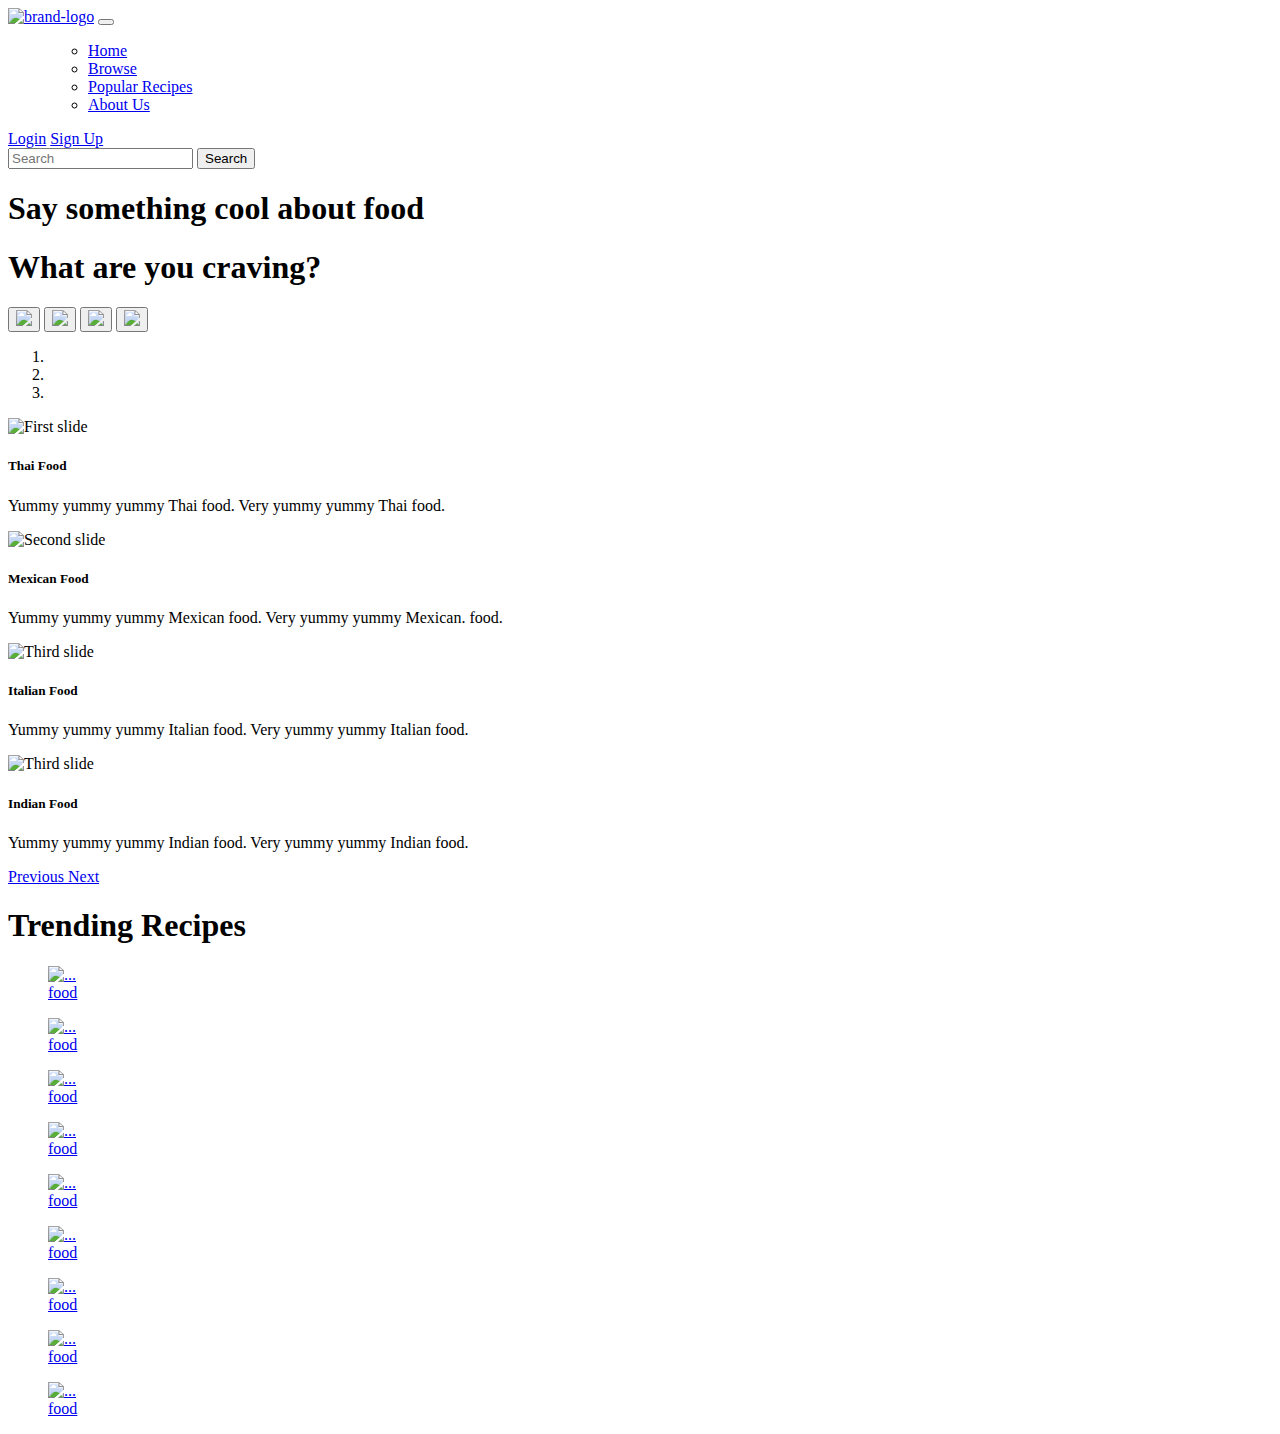
==== index.html @ 35e58980 "Add files via upload" ====
<!DOCTYPE html>
<html lang="en">

<head>
  <meta charset="UTF-8">
  <meta http-equiv="X-UA-Compatible" content="IE=edge">
  <meta name="viewport" content="width=device-width, initial-scale=1.0">
  <title>Scrum Yum</title>
  <link href="https://cdn.jsdelivr.net/npm/bootstrap@5.0.2/dist/css/bootstrap.min.css" rel="stylesheet"
    integrity="sha384-EVSTQN3/azprG1Anm3QDgpJLIm9Nao0Yz1ztcQTwFspd3yD65VohhpuuCOmLASjC" crossorigin="anonymous">
  <link rel="stylesheet" href="style.css" />
</head>

<body>

  <!--start of navbar-->
  <nav class="navbar navbar-expand-md navbar-light bg-light">
    <div class="container-fluid">
      <a class="navbar-brand" href="#"><img src="https://cdn.pixabay.com/photo/2015/04/23/22/00/tree-736885_1280.jpg"
          width="70px" height="70px" alt="brand-logo"></a>
      <button class="navbar-toggler" type="button" data-bs-toggle="collapse" data-bs-target="#navbarSupportedContent"
        aria-controls="navbarSupportedContent" aria-expanded="false" aria-label="Toggle navigation">
        <span class="navbar-toggler-icon"></span>
      </button>
      <div class="collapse navbar-collapse" id="navbarSupportedContent">
        <ul class="navbar-nav me-auto mb-2 mb-lg-0">
          <div class="collapse navbar-collapse" id="navbarSupportedContent">
            <ul class="navbar-nav me-auto mb-2 mb-lg-0">
              <li class="nav-item">
                <a class="nav-link active" aria-current="page" href="/index.html">Home</a>
              </li>
              <li class="nav-item">
                <a class="nav-link active" aria-current="page" href="#">Browse</a>
              </li>
              <li class="nav-item">
                <a class="nav-link active" href="#">Popular Recipes</a>
              </li>
              <li class="nav-item">
                <a class="nav-link active" href="/aboutus.html">About Us</a>
              </li>
            </ul>
          </div>
      </div>
      <a class="btn btn-primary" href="/login.html" role="button">Login</a>
      <a class="btn btn-primary" href="/signup.html" role="button">Sign Up</a>
  </nav>
  <!--end of navbar-->


  <!--start of search banner-->
  <div class="searchbanner">
    <form class="d-flex">
      <input class="form-control me-2" type="search" placeholder="Search" aria-label="Search">
      <button class="btn btn-outline-success" type="submit">Search</button>
    </form>
    <h1 class="cool">Say something cool about food</h1>
  </div>
  <!--end of search banner-->
  <!--start of title for carousel-->
  <h1 class="title">What are you craving?</h1>
  <!--end of title for carousel-->

  <!--start of carousel-->
  <div id="carouselExampleIndicators" class="carousel slide carousel-fade" data-ride="carousel">

    <!--start of carousel thumbnail-->
    <div class="slider carousel-indicators position-absolute">
      <button type="button" data-bs-target="#carouselExampleIndicatorsLeft" data-bs-slide-to="0" class="active"
        aria-current="true" aria-label="Slide 1">
        <img class="d-block w-100" src="/images/thai.jpg" class="img-fluid" />
      </button>

      <button type="button" data-bs-target="#carouselExampleIndicatorsLeft" data-bs-slide-to="1" aria-label="Slide 2">
        <img class="d-block w-100" src="/images/mexican.jpg" class="img-fluid" />
      </button>

      <button type="button" data-bs-target="#carouselExampleIndicatorsLeft" data-bs-slide-to="2" aria-label="Slide 3">
        <img class="d-block w-100" src="/images/italian.jpg" class="img-fluid" />
      </button>

      <button type="button" data-bs-target="#carouselExampleIndicatorsLeft" data-bs-slide-to="3" aria-label="Slide 4">
        <img class="d-block w-100" src="/images/indian.jpg" class="img-fluid" />
      </button>
    </div>
    <!--end of carousel thumbnail-->

    <!--start of carousel slides-->
    <ol class="carousel-indicators">
      <li data-target="#carouselExampleIndicators" data-slide-to="0" class="active"></li>
      <li data-target="#carouselExampleIndicators" data-slide-to="1"></li>
      <li data-target="#carouselExampleIndicators" data-slide-to="2"></li>
    </ol>
    <div class="carousel-inner">
      <div class="carousel-item active">
        <img class="d-block w-100" src="images/thai.jpg" alt="First slide">
        <div class="carousel-caption d-none d-sm-block">
          <h5>Thai Food</h5>
          <p>Yummy yummy yummy Thai food. Very yummy yummy Thai food.</p>
        </div>
      </div>
      <div class="carousel-item">
        <img class="d-block w-100" src="/images/mexican.jpg" alt="Second slide">
        <div class="carousel-caption d-none d-sm-block">
          <h5>Mexican Food</h5>
          <p>Yummy yummy yummy Mexican food. Very yummy yummy Mexican. food.</p>
        </div>
      </div>
      <div class="carousel-item">
        <img class="d-block w-100" src="/images/italian.jpg" alt="Third slide">
        <div class="carousel-caption d-none d-sm-block">
          <h5>Italian Food</h5>
          <p>Yummy yummy yummy Italian food. Very yummy yummy Italian food.</p>
        </div>
      </div>
      <div class="carousel-item">
        <img class="d-block w-100" src="/images/indian.jpg" alt="Third slide">
        <div class="carousel-caption d-none d-sm-block">
          <h5>Indian Food</h5>
          <p>Yummy yummy yummy Indian food. Very yummy yummy Indian food.</p>
        </div>
      </div>
    </div>
    <!--end of carousel slides-->

    <!--start of carousel controls-->
    <a class="carousel-control-prev" href="#carouselExampleIndicators" role="button" data-slide="prev">
      <span class="carousel-control-prev-icon" aria-hidden="true"></span>
      <span class="sr-only">Previous</span>
    </a>
    <a class="carousel-control-next" href="#carouselExampleIndicators" role="button" data-slide="next">
      <span class="carousel-control-next-icon" aria-hidden="true"></span>
      <span class="sr-only">Next</span>
    </a>
    <!--end of carousel controls-->
  </div>
  <!--end of carousel-->

  <!--start of trending title-->
  <h1 class="title2">Trending Recipes</h1>
  <!--end of trending title-->

  <!--start of trending gallery-->
  <section class="container membergallery">
    <div class="row">
      <div class="col">
        <figure class="figure">
          <a href="/aboutus.html"><img src="./images/thai.jpg" class="figure-img img-fluid rounded" alt="..."></a>
          <figcaption class="figure-caption text-end"><a href="/aboutus.html">food</a></figcaption>
        </figure>
      </div>
      <div class="col">
        <figure class="figure">
          <a href="/aboutus.html"><img src="./images/thai.jpg" class="figure-img img-fluid rounded" alt="..."></a>
          <figcaption class="figure-caption text-end"><a href="/aboutus.html">food</a></figcaption>
        </figure>
      </div>
      <div class="col">
        <figure class="figure">
          <a href="/aboutus.html"><img src="./images/thai.jpg" class="figure-img img-fluid rounded" alt="..."></a>
          <figcaption class="figure-caption text-end"><a href="/aboutus.html">food</a></figcaption>
        </figure>
      </div>

    </div>
    <div class="row">
      <div class="col">
        <figure class="figure">
          <a href="/aboutus.html"><img src="./images/thai.jpg" class="figure-img img-fluid rounded" alt="..."></a>
          <figcaption class="figure-caption text-end"><a href="/aboutus.html">food</a></figcaption>
        </figure>
      </div>
      <div class="col">
        <figure class="figure">
          <a href="/aboutus.html"><img src="./images/thai.jpg" class="figure-img img-fluid rounded" alt="..."></a>
          <figcaption class="figure-caption text-end"><a href="/aboutus.html">food</a></figcaption>
        </figure>
      </div>
      <div class="col">
        <figure class="figure">
          <a href="/aboutus.html"><img src="./images/thai.jpg" class="figure-img img-fluid rounded" alt="..."></a>
          <figcaption class="figure-caption text-end"><a href="/aboutus.html">food</a></figcaption>
        </figure>
      </div>

    </div>
    <div class="row">
      <div class="col">
        <figure class="figure">
          <a href="/aboutus.html"><img src="./images/thai.jpg" class="figure-img img-fluid rounded" alt="..."></a>
          <figcaption class="figure-caption text-end"><a href="/aboutus.html">food</a></figcaption>
        </figure>
      </div>
      <div class="col">
        <figure class="figure">
          <a href="/aboutus.html"><img src="./images/thai.jpg" class="figure-img img-fluid rounded" alt="..."></a>
          <figcaption class="figure-caption text-end"><a href="/aboutus.html">food</a></figcaption>
        </figure>
      </div>
      <div class="col">
        <figure class="figure">
          <a href="/aboutus.html"><img src="./images/thai.jpg" class="figure-img img-fluid rounded" alt="..."></a>
          <figcaption class="figure-caption text-end"><a href="/aboutus.html">food</a></figcaption>
        </figure>
      </div>

    </div>
  </section>

  <!--end of trending gallery-->
</body>
<script src="https://code.jquery.com/jquery-3.3.1.slim.min.js"
  integrity="sha384-q8i/X+965DzO0rT7abK41JStQIAqVgRVzpbzo5smXKp4YfRvH+8abtTE1Pi6jizo" crossorigin="anonymous"></script>
<script src="https://cdn.jsdelivr.net/npm/popper.js@1.14.7/dist/umd/popper.min.js"
  integrity="sha384-UO2eT0CpHqdSJQ6hJty5KVphtPhzWj9WO1clHTMGa3JDZwrnQq4sF86dIHNDz0W1" crossorigin="anonymous"></script>
<script src="https://cdn.jsdelivr.net/npm/bootstrap@4.3.1/dist/js/bootstrap.min.js"
  integrity="sha384-JjSmVgyd0p3pXB1rRibZUAYoIIy6OrQ6VrjIEaFf/nJGzIxFDsf4x0xIM+B07jRM" crossorigin="anonymous"></script>
<script src="https://cdn.jsdelivr.net/npm/bootstrap@5.2.0/dist/js/bootstrap.bundle.min.js"
  integrity="sha384-A3rJD856KowSb7dwlZdYEkO39Gagi7vIsF0jrRAoQmDKKtQBHUuLZ9AsSv4jD4Xa" crossorigin="anonymous"></script>

</html>
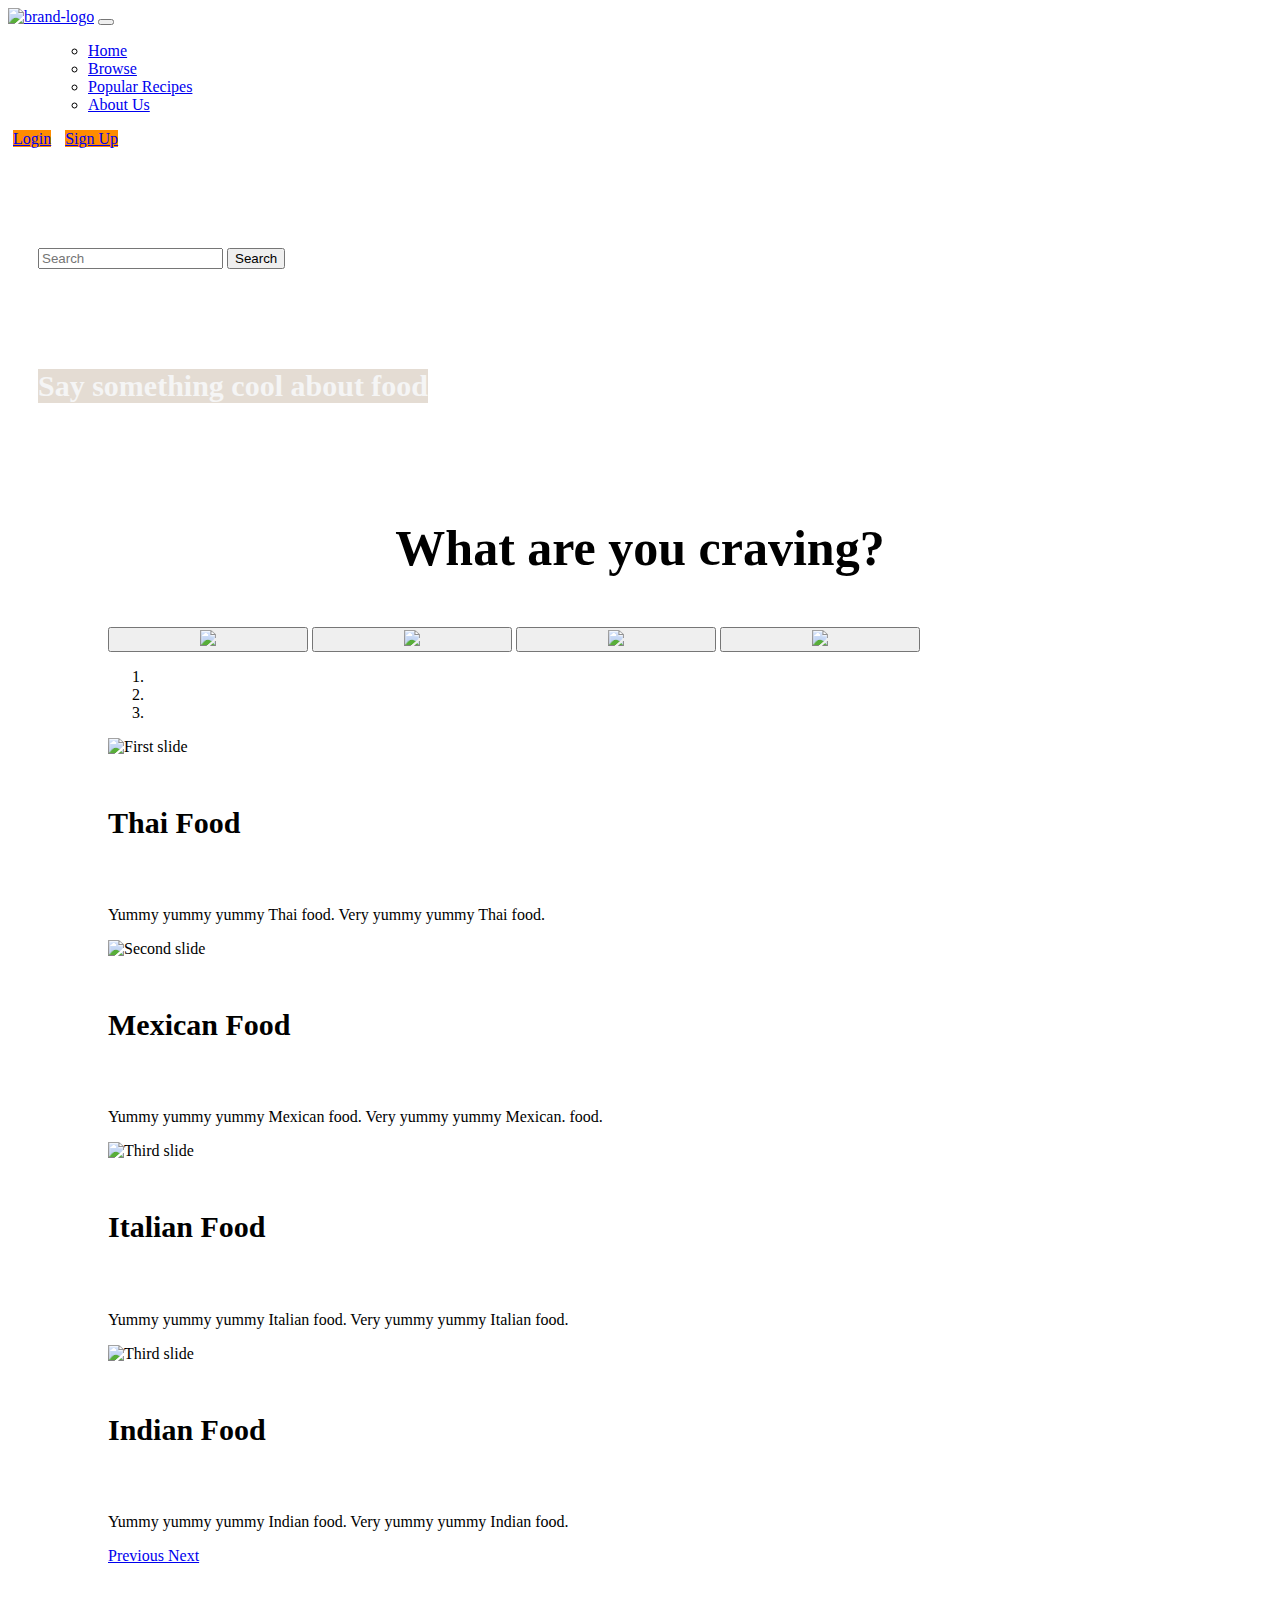
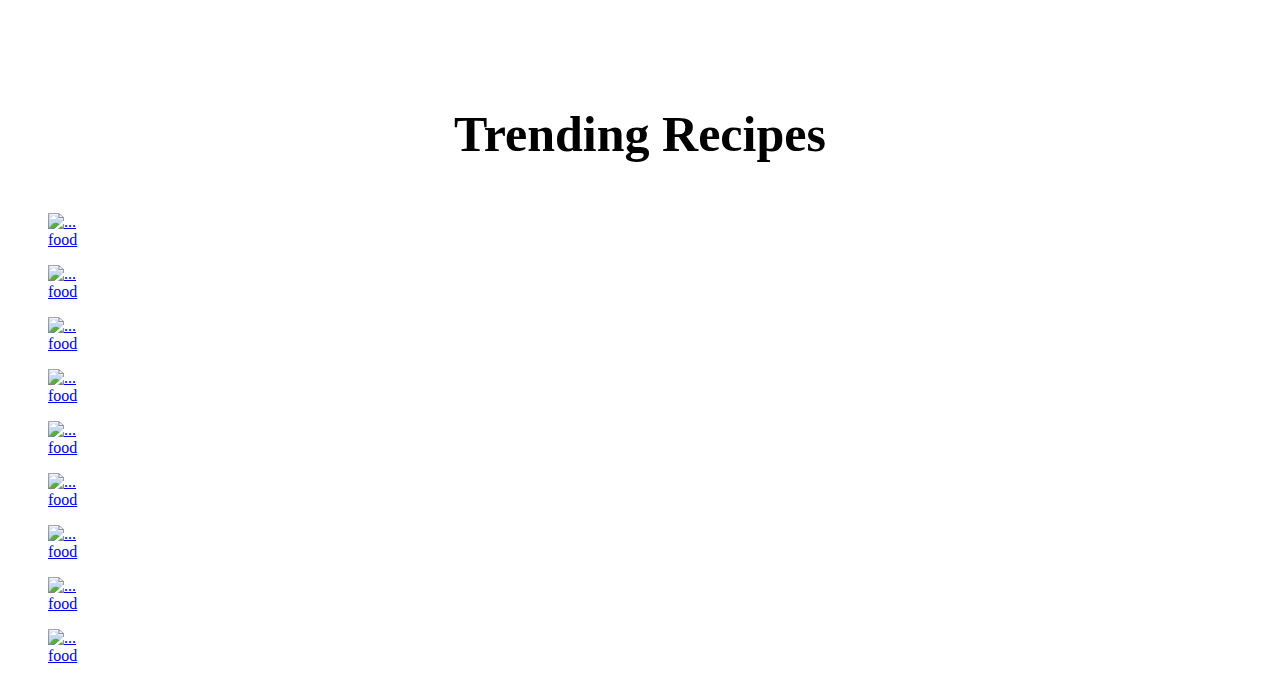
==== commit 494bf485: "fixed links" ====
--- a/index.html
+++ b/index.html
@@ -27,7 +27,7 @@
           <div class="collapse navbar-collapse" id="navbarSupportedContent">
             <ul class="navbar-nav me-auto mb-2 mb-lg-0">
               <li class="nav-item">
-                <a class="nav-link active" aria-current="page" href="/index.html">Home</a>
+                <a class="nav-link active" aria-current="page" href="/group5-roughdraft/index.html">Home</a>
               </li>
               <li class="nav-item">
                 <a class="nav-link active" aria-current="page" href="#">Browse</a>
@@ -36,13 +36,13 @@
                 <a class="nav-link active" href="#">Popular Recipes</a>
               </li>
               <li class="nav-item">
-                <a class="nav-link active" href="/aboutus.html">About Us</a>
+                <a class="nav-link active" href="/group5-roughdraft/pages/aboutus.html">About Us</a>
               </li>
             </ul>
           </div>
       </div>
-      <a class="btn btn-primary" href="/login.html" role="button">Login</a>
-      <a class="btn btn-primary" href="/signup.html" role="button">Sign Up</a>
+      <a class="btn btn-primary" href="/group5-roughdraft/pages/login.html" role="button">Login</a>
+      <a class="btn btn-primary" href="/group5-roughdraft/pages/signup.html" role="button">Sign Up</a>
   </nav>
   <!--end of navbar-->
 
@@ -67,19 +67,19 @@
     <div class="slider carousel-indicators position-absolute">
       <button type="button" data-bs-target="#carouselExampleIndicatorsLeft" data-bs-slide-to="0" class="active"
         aria-current="true" aria-label="Slide 1">
-        <img class="d-block w-100" src="/images/thai.jpg" class="img-fluid" />
+        <img class="d-block w-100" src="/group5-roughdraft/images/thai.jpg" class="img-fluid" />
       </button>
 
       <button type="button" data-bs-target="#carouselExampleIndicatorsLeft" data-bs-slide-to="1" aria-label="Slide 2">
-        <img class="d-block w-100" src="/images/mexican.jpg" class="img-fluid" />
+        <img class="d-block w-100" src="/group5-roughdraft/images/mexican.jpg" class="img-fluid" />
       </button>
 
       <button type="button" data-bs-target="#carouselExampleIndicatorsLeft" data-bs-slide-to="2" aria-label="Slide 3">
-        <img class="d-block w-100" src="/images/italian.jpg" class="img-fluid" />
+        <img class="d-block w-100" src="/group5-roughdraft/images/italian.jpg" class="img-fluid" />
       </button>
 
       <button type="button" data-bs-target="#carouselExampleIndicatorsLeft" data-bs-slide-to="3" aria-label="Slide 4">
-        <img class="d-block w-100" src="/images/indian.jpg" class="img-fluid" />
+        <img class="d-block w-100" src="/group5-roughdraft/images/indian.jpg" class="img-fluid" />
       </button>
     </div>
     <!--end of carousel thumbnail-->
@@ -92,28 +92,28 @@
     </ol>
     <div class="carousel-inner">
       <div class="carousel-item active">
-        <img class="d-block w-100" src="images/thai.jpg" alt="First slide">
+        <img class="d-block w-100" src="/group5-roughdraft/images/thai.jpg" alt="First slide">
         <div class="carousel-caption d-none d-sm-block">
           <h5>Thai Food</h5>
           <p>Yummy yummy yummy Thai food. Very yummy yummy Thai food.</p>
         </div>
       </div>
       <div class="carousel-item">
-        <img class="d-block w-100" src="/images/mexican.jpg" alt="Second slide">
+        <img class="d-block w-100" src="/group5-roughdraft/images/mexican.jpg" alt="Second slide">
         <div class="carousel-caption d-none d-sm-block">
           <h5>Mexican Food</h5>
           <p>Yummy yummy yummy Mexican food. Very yummy yummy Mexican. food.</p>
         </div>
       </div>
       <div class="carousel-item">
-        <img class="d-block w-100" src="/images/italian.jpg" alt="Third slide">
+        <img class="d-block w-100" src="/group5-roughdraft/images/italian.jpg" alt="Third slide">
         <div class="carousel-caption d-none d-sm-block">
           <h5>Italian Food</h5>
           <p>Yummy yummy yummy Italian food. Very yummy yummy Italian food.</p>
         </div>
       </div>
       <div class="carousel-item">
-        <img class="d-block w-100" src="/images/indian.jpg" alt="Third slide">
+        <img class="d-block w-100" src="/group5-roughdraft/images/indian.jpg" alt="Third slide">
         <div class="carousel-caption d-none d-sm-block">
           <h5>Indian Food</h5>
           <p>Yummy yummy yummy Indian food. Very yummy yummy Indian food.</p>
@@ -144,19 +144,19 @@
     <div class="row">
       <div class="col">
         <figure class="figure">
-          <a href="/aboutus.html"><img src="./images/thai.jpg" class="figure-img img-fluid rounded" alt="..."></a>
-          <figcaption class="figure-caption text-end"><a href="/aboutus.html">food</a></figcaption>
-        </figure>
-      </div>
-      <div class="col">
-        <figure class="figure">
-          <a href="/aboutus.html"><img src="./images/thai.jpg" class="figure-img img-fluid rounded" alt="..."></a>
-          <figcaption class="figure-caption text-end"><a href="/aboutus.html">food</a></figcaption>
-        </figure>
-      </div>
-      <div class="col">
-        <figure class="figure">
-          <a href="/aboutus.html"><img src="./images/thai.jpg" class="figure-img img-fluid rounded" alt="..."></a>
+          <a href="/aboutus.html"><img src="/group5-roughdraft/images/thai.jpg" class="figure-img img-fluid rounded" alt="..."></a>
+          <figcaption class="figure-caption text-end"><a href="/aboutus.html">food</a></figcaption>
+        </figure>
+      </div>
+      <div class="col">
+        <figure class="figure">
+          <a href="/aboutus.html"><img src="/group5-roughdraft/images/mexican.jpg" class="figure-img img-fluid rounded" alt="..."></a>
+          <figcaption class="figure-caption text-end"><a href="/aboutus.html">food</a></figcaption>
+        </figure>
+      </div>
+      <div class="col">
+        <figure class="figure">
+          <a href="/aboutus.html"><img src="/group5-roughdraft/images/italian.jpg" class="figure-img img-fluid rounded" alt="..."></a>
           <figcaption class="figure-caption text-end"><a href="/aboutus.html">food</a></figcaption>
         </figure>
       </div>
@@ -165,19 +165,19 @@
     <div class="row">
       <div class="col">
         <figure class="figure">
-          <a href="/aboutus.html"><img src="./images/thai.jpg" class="figure-img img-fluid rounded" alt="..."></a>
-          <figcaption class="figure-caption text-end"><a href="/aboutus.html">food</a></figcaption>
-        </figure>
-      </div>
-      <div class="col">
-        <figure class="figure">
-          <a href="/aboutus.html"><img src="./images/thai.jpg" class="figure-img img-fluid rounded" alt="..."></a>
-          <figcaption class="figure-caption text-end"><a href="/aboutus.html">food</a></figcaption>
-        </figure>
-      </div>
-      <div class="col">
-        <figure class="figure">
-          <a href="/aboutus.html"><img src="./images/thai.jpg" class="figure-img img-fluid rounded" alt="..."></a>
+          <a href="/aboutus.html"><img src="/group5-roughdraft/images/indian.jpg" class="figure-img img-fluid rounded" alt="..."></a>
+          <figcaption class="figure-caption text-end"><a href="/aboutus.html">food</a></figcaption>
+        </figure>
+      </div>
+      <div class="col">
+        <figure class="figure">
+          <a href="/aboutus.html"><img src="/group5-roughdraft/images/thai.jpg" class="figure-img img-fluid rounded" alt="..."></a>
+          <figcaption class="figure-caption text-end"><a href="/aboutus.html">food</a></figcaption>
+        </figure>
+      </div>
+      <div class="col">
+        <figure class="figure">
+          <a href="/aboutus.html"><img src="/group5-roughdraft/images/thai.jpg" class="figure-img img-fluid rounded" alt="..."></a>
           <figcaption class="figure-caption text-end"><a href="/aboutus.html">food</a></figcaption>
         </figure>
       </div>
@@ -186,19 +186,19 @@
     <div class="row">
       <div class="col">
         <figure class="figure">
-          <a href="/aboutus.html"><img src="./images/thai.jpg" class="figure-img img-fluid rounded" alt="..."></a>
-          <figcaption class="figure-caption text-end"><a href="/aboutus.html">food</a></figcaption>
-        </figure>
-      </div>
-      <div class="col">
-        <figure class="figure">
-          <a href="/aboutus.html"><img src="./images/thai.jpg" class="figure-img img-fluid rounded" alt="..."></a>
-          <figcaption class="figure-caption text-end"><a href="/aboutus.html">food</a></figcaption>
-        </figure>
-      </div>
-      <div class="col">
-        <figure class="figure">
-          <a href="/aboutus.html"><img src="./images/thai.jpg" class="figure-img img-fluid rounded" alt="..."></a>
+          <a href="/aboutus.html"><img src="/group5-roughdraft/images/thai.jpg" class="figure-img img-fluid rounded" alt="..."></a>
+          <figcaption class="figure-caption text-end"><a href="/aboutus.html">food</a></figcaption>
+        </figure>
+      </div>
+      <div class="col">
+        <figure class="figure">
+          <a href="/aboutus.html"><img src="/group5-roughdraft/images/thai.jpg" class="figure-img img-fluid rounded" alt="..."></a>
+          <figcaption class="figure-caption text-end"><a href="/aboutus.html">food</a></figcaption>
+        </figure>
+      </div>
+      <div class="col">
+        <figure class="figure">
+          <a href="/aboutus.html"><img src="/group5-roughdraft/images/thai.jpg" class="figure-img img-fluid rounded" alt="..."></a>
           <figcaption class="figure-caption text-end"><a href="/aboutus.html">food</a></figcaption>
         </figure>
       </div>
--- a/style.css
+++ b/style.css
@@ -0,0 +1,95 @@
+
+h1{
+    font-size: 50px;
+    text-align: center;
+}
+
+.btn-primary{
+    margin: 5px;
+    background-color: darkorange;
+    border-color: orange;
+}
+
+/* start of index page */
+.searchbanner{
+    background-image: url("/group5-roughdraft/images/searchbanner.jpg");
+    background-position: center;
+    background-size: cover;
+    padding: 100px 30px 200px 30px;
+}
+.cool{
+    margin-top: 100px;
+    position: absolute;
+    color: whitesmoke;
+    background: rgba(202, 186, 168, 0.5);
+    font-size: 30px;
+
+}
+
+.d-flex{
+    background-color: white;
+}
+
+.title{
+    text-align: center;
+    font-size: 50px;
+    margin: 50px;
+
+}
+
+.carousel-item{
+    display: flex;
+    flex-direction: column;
+    justify-content: center;
+}
+
+.carousel-item div{
+    display: flex;
+    flex-direction: column;
+    justify-content: center;
+
+}
+
+
+.carousel-indicators button {
+  width: 200px !important;
+}
+
+.title2{
+    text-align: center;
+    font-size: 50px;
+    margin: 140px 50px 50px 50px;
+}
+
+.carousel {
+    margin: 0px 100px;
+}
+
+.carousel img{
+    max-height: 850px; 
+}
+
+.carousel-caption h5{
+    font-size: 30px;
+    
+}
+/* end of index page */
+
+
+/*start of about us page*/
+.aboutusglobal{
+    font-size: 20px;
+}
+.aboutussummary{
+    margin-top: 50px;
+    margin-bottom: 50px;
+}
+
+.membergallery{
+    margin-top: 50px;
+}
+.joinourcommunity{
+    margin-top: 50px;
+}
+/*end of about us page*/
+
